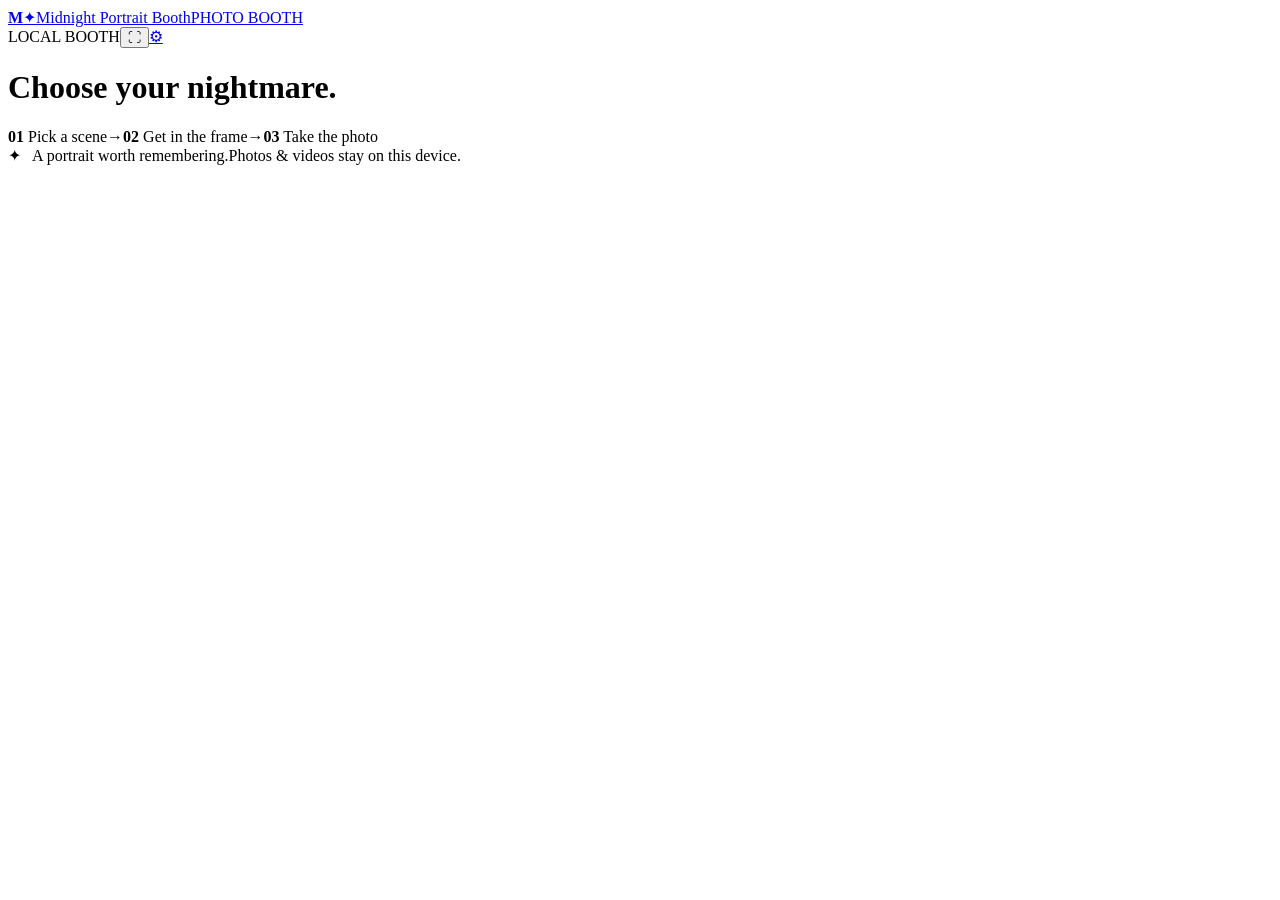
==== app/static/index.html @ cfd006b3 "Use recorded creature scare audio" ====
<!doctype html>
<html lang="en">
  <head>
    <meta charset="utf-8" />
    <meta name="viewport" content="width=device-width,initial-scale=1" />
    <title>Booth · Midnight Portrait Booth</title>
    <link rel="icon" href="/static/favicon.svg" type="image/svg+xml" />
    <link rel="stylesheet" href="/static/style.css?v=clean-cards-creature-voices-1" />
  </head>
  <body>
    <header>
      <a class="brand" href="/"
        ><span class="mark"><b id="brand-mark">M</b><span>✦</span></span
        ><span id="brand-name">Midnight Portrait Booth</span
        ><span class="edition">PHOTO BOOTH</span></a
      >
      <div class="header-right">
        <span class="status"><i></i> LOCAL BOOTH</span
        ><button
          class="icon-button"
          id="fullscreen"
          aria-label="Toggle fullscreen"
        >
          ⛶</button
        ><a class="admin-link" href="/admin" aria-label="Open admin">⚙</a>
      </div>
    </header>
    <main id="menu">
      <h1>Choose your <span>nightmare.</span></h1>
      <div class="scene-grid" id="scenes"></div>
      <div class="how">
        <span><b>01</b> Pick a scene</span><span class="arrow">→</span
        ><span><b>02</b> Get in the frame</span><span class="arrow">→</span
        ><span><b>03</b> Take the photo</span>
      </div>
      <footer>
        <span>✦ &nbsp; A portrait worth remembering.</span
        ><span>Photos & videos stay on this device.</span>
      </footer>
    </main>
    <main id="booth" hidden>
      <div class="booth-top">
        <button id="back" class="secondary">← Change scene</button>
        <div>
          <span class="eyebrow">YOUR SCENE</span>
          <h2 id="scene-name"></h2>
        </div>
        <span class="status" id="camera-status">Camera off</span>
      </div>
      <div class="viewfinder">
        <canvas
          id="stage"
          width="1280"
          height="720"
          aria-label="Live photo booth camera preview"
        ></canvas>
        <div class="frame-corner tl"></div>
        <div class="frame-corner tr"></div>
        <div class="frame-corner bl"></div>
        <div class="frame-corner br"></div>
        <div id="countdown" aria-live="polite"></div>
        <div class="view-label">
          <b id="booth-label">MIDNIGHT PORTRAIT BOOTH</b> <span>•</span> LIVE
        </div>
        <div id="flash"></div>
        <button id="go" class="primary camera-button">
          ◉ <span>GO!</span>
        </button>
      </div>
      <div class="booth-controls">
        <div>
          <h3 id="instruction">Your portrait is ready.</h3>
          <p id="hint">Get in the frame, then press the camera.</p>
        </div>
        <label class="key-toggle"
          ><input type="checkbox" id="cutout" checked /> Person cutout</label
        >
      </div>
      <p id="error" role="alert"></p>
      <button id="retry" class="secondary" hidden>
        Retry saving recording
      </button>
    </main>
    <main id="admin" hidden>
      <div class="eyebrow">BEHIND THE SCREAMS</div>
      <h1>Booth <span>library.</span></h1>
      <p class="intro">Review downloads and tune the booth.</p>
      <form id="login">
        <label
          >Admin PIN
          <input
            id="pin"
            type="password"
            required
            autocomplete="current-password" /></label
        ><button class="primary">Unlock library</button>
      </form>
      <section id="settings" hidden>
        <h2>Booth identity &amp; timing</h2>
        <form id="settings-form">
          <label
            >Public booth name
            <input
              id="booth-name"
              type="text"
              maxlength="40"
              required
              autocomplete="off"
          /></label>
          <label class="settings-toggle"
            ><input id="show-header-controls" type="checkbox" /> Show local
            status, fullscreen, and admin buttons on the guest menu</label
          >
          <label
            >Record after photo
            <span
              ><input
                id="reaction-seconds"
                type="number"
                min="0"
                max="30"
                step="0.5"
                required
              />
              seconds</span
            ></label
          ><button class="primary">Save booth settings</button>
        </form>
        <p id="settings-message" role="status"></p>
      </section>
      <section id="creature-settings" hidden>
        <h2>Creature library &amp; scene assignments</h2>
        <p class="admin-help">
          Upload a PNG, WebP, or JPEG up to 12 MB. Phone selfies can be cut out
          automatically in this browser; the original photo is not uploaded.
        </p>
        <form id="creature-upload">
          <label
            >Creature name
            <input
              id="creature-name"
              type="text"
              maxlength="60"
              required
              autocomplete="off"
          /></label>
          <label
            >Creature image
            <input
              id="creature-file"
              type="file"
              accept="image/png,image/jpeg,image/webp"
              required
          /></label>
          <label class="creature-cutout-toggle"
            ><input id="creature-auto-cutout" type="checkbox" checked />
            Automatically remove the background and trim around the person</label
          >
          <button class="primary">Add creature</button>
        </form>
        <p id="creature-message" role="status"></p>
        <div id="custom-creatures"></div>
        <h3>Creature used by each scene</h3>
        <div id="scene-creature-selectors"></div>
      </section>
      <p id="admin-message" role="status"></p>
      <div id="library"></div>
    </main>
    <video id="camera" autoplay playsinline muted hidden></video>
    <script type="module" src="/static/app.js?v=recorded-creature-voices-1"></script>
  </body>
</html>
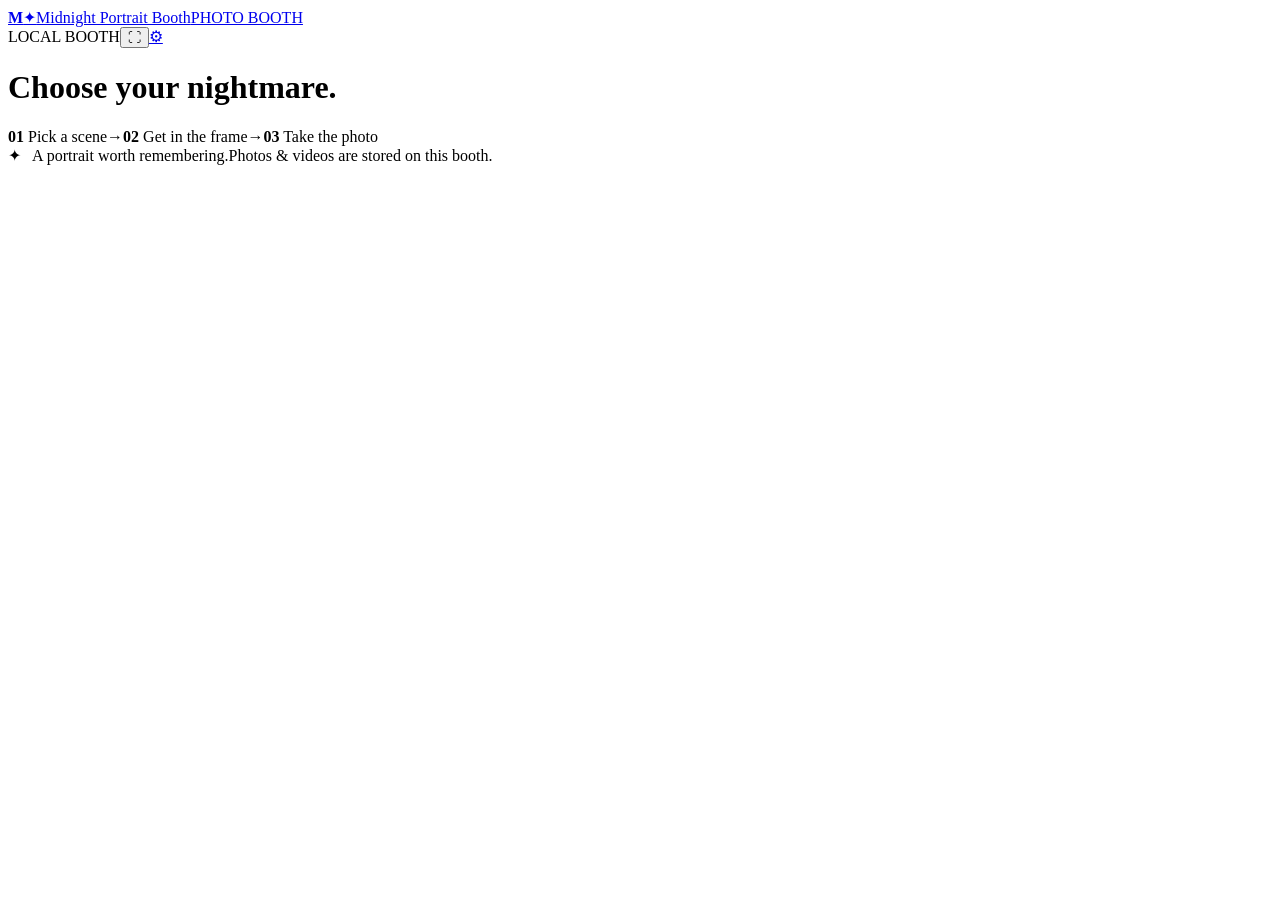
==== commit 009d865f: "Improve mobile booth and add QR sharing" ====
--- a/app/static/index.html
+++ b/app/static/index.html
@@ -5,7 +5,7 @@
     <meta name="viewport" content="width=device-width,initial-scale=1" />
     <title>Booth · Midnight Portrait Booth</title>
     <link rel="icon" href="/static/favicon.svg" type="image/svg+xml" />
-    <link rel="stylesheet" href="/static/style.css?v=clean-cards-creature-voices-1" />
+    <link rel="stylesheet" href="/static/style.css?v=mobile-share-tabs-1" />
   </head>
   <body>
     <header>
@@ -35,7 +35,7 @@
       </div>
       <footer>
         <span>✦ &nbsp; A portrait worth remembering.</span
-        ><span>Photos & videos stay on this device.</span>
+        ><span>Photos & videos are stored on this booth.</span>
       </footer>
     </main>
     <main id="booth" hidden>
@@ -80,6 +80,15 @@
       <button id="retry" class="secondary" hidden>
         Retry saving recording
       </button>
+      <div id="share-overlay" hidden role="button" tabindex="0" aria-label="Tap when finished scanning the QR code">
+        <div class="share-card">
+          <div class="eyebrow">YOUR MOMENT IS READY</div>
+          <h2>Scan to get your photo &amp; video</h2>
+          <img id="booth-share-qr" alt="QR code for this photo booth moment" />
+          <p>Open your camera and point it at the QR code.</p>
+          <strong>Tap anywhere when done with the QR.</strong>
+        </div>
+      </div>
     </main>
     <main id="admin" hidden>
       <div class="eyebrow">BEHIND THE SCREAMS</div>
@@ -128,8 +137,23 @@
         </form>
         <p id="settings-message" role="status"></p>
       </section>
-      <section id="creature-settings" hidden>
-        <h2>Creature library &amp; scene assignments</h2>
+      <nav id="admin-tabs" class="admin-tabs" aria-label="Admin sections" hidden>
+        <button type="button" class="admin-tab active" data-admin-tab="library">Library</button>
+        <button type="button" class="admin-tab" data-admin-tab="scenes">Scenes</button>
+        <button type="button" class="admin-tab" data-admin-tab="characters">Characters</button>
+      </nav>
+      <section id="admin-library-panel" class="admin-panel">
+        <p id="admin-message" role="status"></p>
+        <div id="library"></div>
+      </section>
+      <section id="admin-scenes-panel" class="admin-panel" hidden>
+        <h2>Scene creatures</h2>
+        <p class="admin-help">Choose which character and recorded voice appears in each scene.</p>
+        <p id="scene-message" role="status"></p>
+        <div id="scene-creature-selectors"></div>
+      </section>
+      <section id="creature-settings" class="admin-panel" hidden>
+        <h2>Characters</h2>
         <p class="admin-help">
           Upload a PNG, WebP, or JPEG up to 12 MB. Phone selfies can be cut out
           automatically in this browser; the original photo is not uploaded.
@@ -159,14 +183,13 @@
           <button class="primary">Add creature</button>
         </form>
         <p id="creature-message" role="status"></p>
+        <h3>Built-in characters</h3>
+        <div id="builtin-creatures"></div>
+        <h3>Custom characters</h3>
         <div id="custom-creatures"></div>
-        <h3>Creature used by each scene</h3>
-        <div id="scene-creature-selectors"></div>
       </section>
-      <p id="admin-message" role="status"></p>
-      <div id="library"></div>
     </main>
     <video id="camera" autoplay playsinline muted hidden></video>
-    <script type="module" src="/static/app.js?v=recorded-creature-voices-1"></script>
+    <script type="module" src="/static/app.js?v=mobile-share-tabs-1"></script>
   </body>
 </html>
